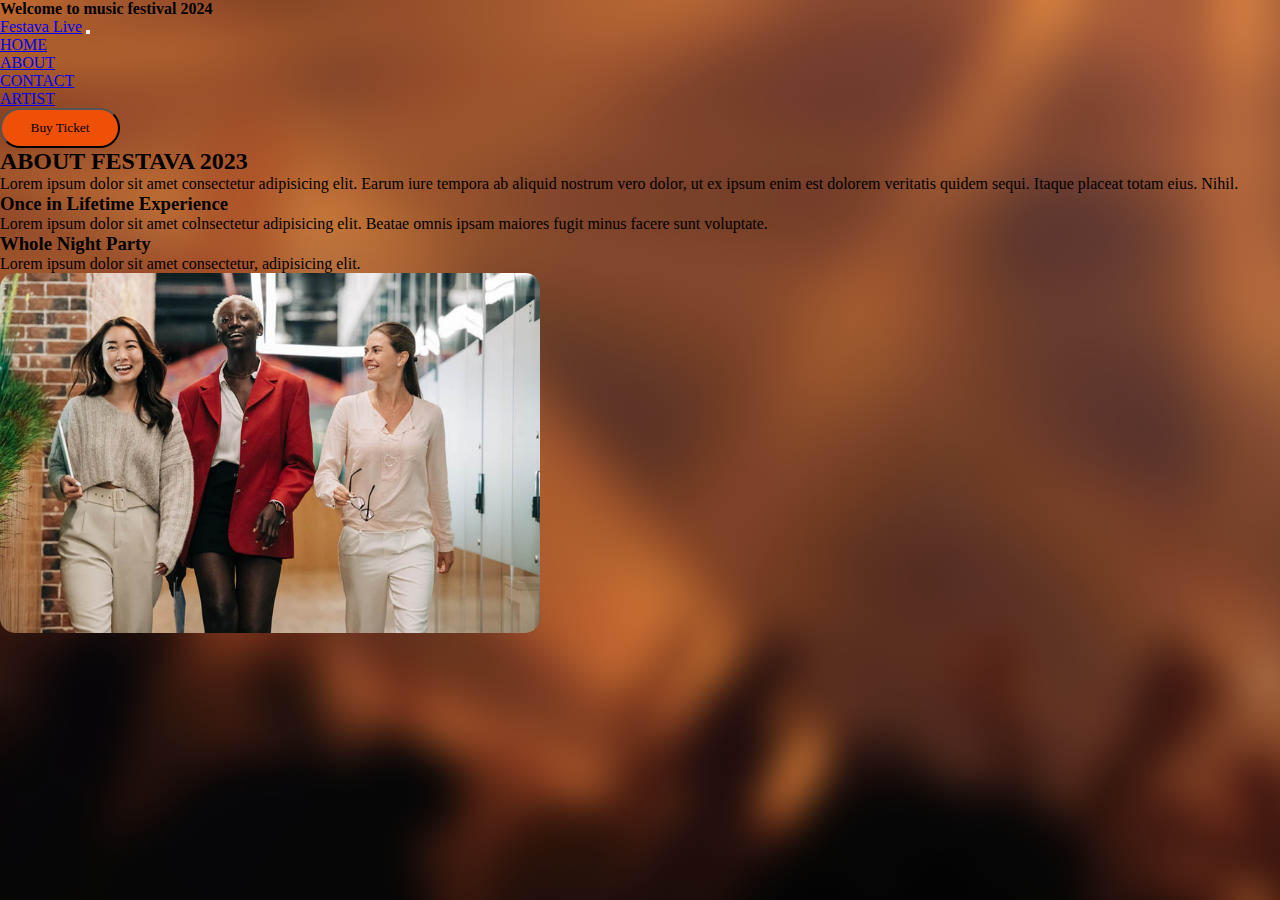
==== Files/about.html @ 91c8f696 "first commit" ====
<!DOCTYPE html>
<html lang="en">
<head>
    <meta charset="UTF-8">
    <meta name="viewport" content="width=device-width, initial-scale=1.0">
    <title>Festava Live</title>
<link rel="stylesheet" href="../style.css">
    <link rel="stylesheet" href="Files/about.html">
    <link rel="ABOUT" href="About.html">
    <link rel="INDEX" href="index.html">
    <link rel="ARTIST" href="About.html">
    <link rel="stylesheet" href="https://cdnjs.cloudflare.com/ajax/libs/font-awesome/6.5.2/css/all.min.css" integrity="sha512-SnH5WK+bZxgPHs44uWIX+LLJAJ9/2PkPKZ5QiAj6Ta86w+fsb2TkcmfRyVX3pBnMFcV7oQPJkl9QevSCWr3W6A==" crossorigin="anonymous" referrerpolicy="no-referrer" />
    <link href="https://cdn.jsdelivr.net/npm/bootstrap@5.0.2/dist/css/bootstrap.min.css" rel="stylesheet" integrity="sha384-EVSTQN3/azprG1Anm3QDgpJLIm9Nao0Yz1ztcQTwFspd3yD65VohhpuuCOmLASjC" crossorigin="anonymous">
</head>
<body style="background:url('../images/edward-unsplash-blur.jpg');">
  <header class="site-header sticky-top">
    <div  class="navbar navbar-dark bg-warning col-12 col-12 col-12 d-flex flex-wrap" id="welcome">
      <p class="d-flex me-4 mb-0">
        <i  style="color: #ee5007;" class="fa-regular fa-user"></i>
        <strong class="ms-5 text-dark">Welcome to music festival 2024</strong>
      </p>
       </div>
</div>
  <div>
  <nav class="navbar navbar-expand-lg navbar-light bg-dark ">
    <div class="container-fluid" class="nav_text">
      <a class="navbar-brand text-white ms-5 " href="#" >Festava Live</a>
      <button class="navbar-toggler" type="button" data-bs-toggle="collapse" data-bs-target="#navbarNav" aria-controls="navbarNav" aria-expanded="false" aria-label="Toggle navigation">
        <span class="navbar-toggler-icon" style="background-color: #ee5007;"></span>
      </button>
      <div class="collapse navbar-collapse" id="navbarNav">
        <ul class="navbar-nav mx-auto">
          <li class="nav-item">
            <a class="nav-link text-white ms-5" href="../index.html">HOME</a>
          </li>
          <li class="nav-item">
            <a class="nav-link text-white ms-5" href="#">ABOUT</a>
          </li>
        
          <li class="nav-item">
            <a class="nav-link text-white ms-5" href="contact.html">CONTACT</a>
          </li>
          <li class="nav-item">
            <a class="nav-link text-white ms-5" href="artist.html">ARTIST</a>
          </li>
        </ul>
        </ul>
        <button  style="background-color: #ee5007; padding: 10px; border-radius: 25px; width: 120px;" type="button" class="btn  text-white px-auto pt-2.5 pb-2.5 py-2.5 d-none d-md-block">Buy Ticket</button>
      </div>
    </div>
  </nav>
</div>
</header>


  <section>
    
      <div class="row justify-content-center mt-5">
        <div class="col-lg-5 col-12 " >
          <div class="text-wrap text-light ">
            <h2 class="mb-4">ABOUT FESTAVA 2023</h2>
            <P>Lorem ipsum dolor sit amet consectetur adipisicing elit. Earum iure tempora ab aliquid nostrum vero dolor, ut ex ipsum enim est dolorem veritatis quidem sequi. Itaque placeat totam eius. Nihil.</P>
             <h3>Once in Lifetime Experience</h3>
             <p>Lorem ipsum dolor sit amet colnsectetur adipisicing elit. Beatae omnis ipsam maiores fugit minus facere sunt voluptate. </p>
             <h3>Whole Night Party</h3>
             <p>Lorem ipsum dolor sit amet consectetur, adipisicing elit.</p>
            </div>
        </div>
        <div class="col-lg-5 col-12 gap-5">
          <div class="image-wrap">
            <img  class="img-fluid"  src="../images/pexels-alexander-suhorucov-6457579.jpg" alt="" style="height: 360px; border-radius: 15px;">
          </div>
        </div>
      </div>
    </div>

  </section>
  
        </div>
      </div>
    </div>
</div>

     <script src="https://cdn.jsdelivr.net/npm/bootstrap@5.0.2/dist/js/bootstrap.bundle.min.js" integrity="sha384-MrcW6ZMFYlzcLA8Nl+NtUVF0sA7MsXsP1UyJoMp4YLEuNSfAP+JcXn/tWtIaxVXM" crossorigin="anonymous"></script>
</body>
</html>
---- style.css ----
*{
    padding: 0;
    margin: 0;
    
    font-family: Cambria, Cochin, Georgia, Times, 'Times New Roman', serif;
    font: optical sizing 15px;;
  
}

.background-video{
    position: absolute;
    right: 0;
    bottom: 0;
    min-width: 100%;
    min-height: 100%;
    width:auto ;
    height: auto;
    z-index: -1;
    
}
.social-icon-link{
    text-decoration: none;


}
.custombutton{
    background-color: #ee5007;
    width: 150px;
    padding: 15px;
    border-radius: 25px;
    color: white;
    border-color: #ee5007;
}
.fontsize{
font-weight: bolder;}

.indexposition1{
    position: absolute;
    top: 40%;
}

.social-icon-item{
    letter-spacing: 10px;
    font-size: 30px;
    list-style-type: none;

}
    .contact-form{
    padding: 40px;
   border-radius: 40px;
}
.backgroundcolor{
}
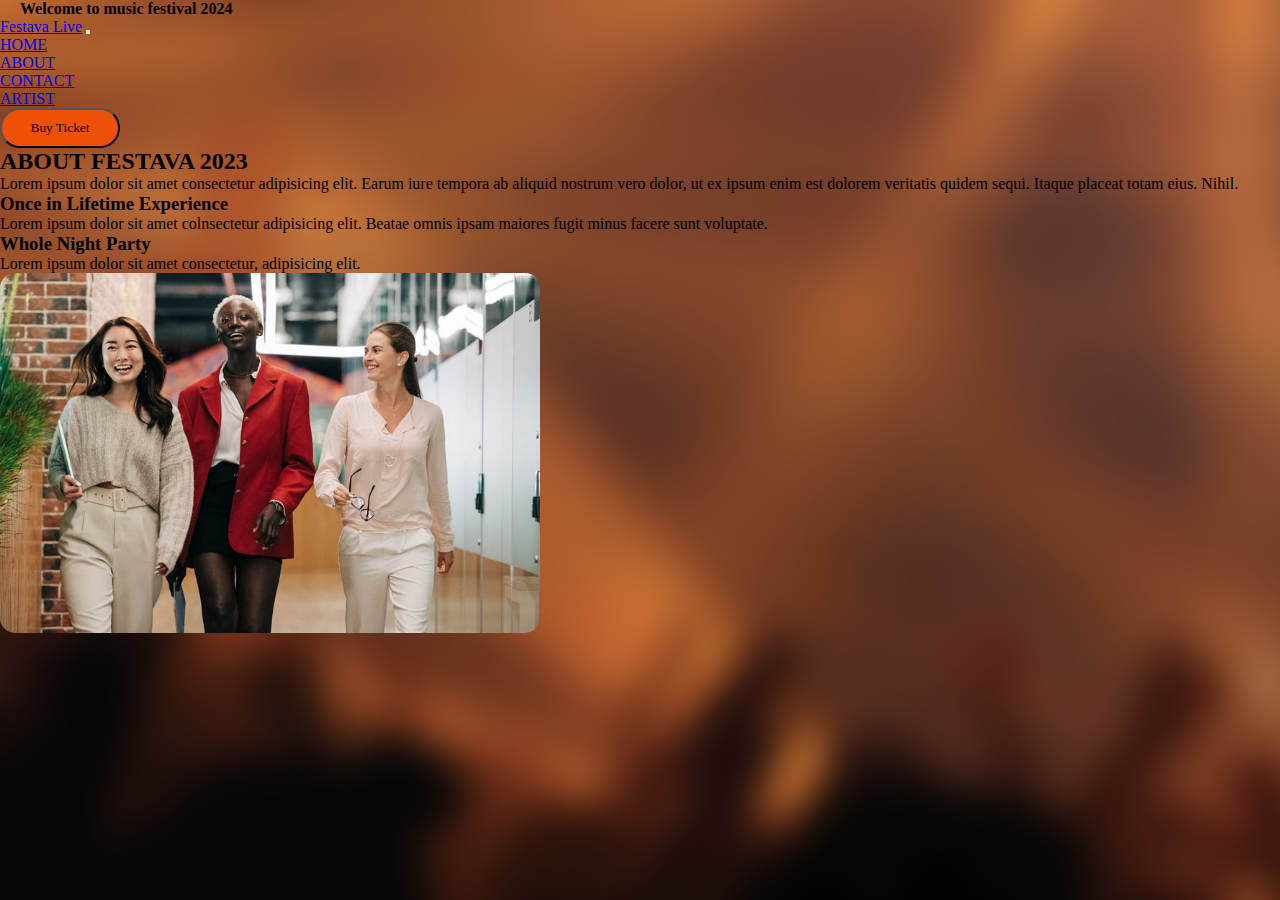
==== commit f1278375: "changes" ====
--- a/Files/about.html
+++ b/Files/about.html
@@ -16,7 +16,7 @@
   <header class="site-header sticky-top">
     <div  class="navbar navbar-dark bg-warning col-12 col-12 col-12 d-flex flex-wrap" id="welcome">
       <p class="d-flex me-4 mb-0">
-        <i  style="color: #ee5007;" class="fa-regular fa-user"></i>
+        <i  style="color: #ee5007; margin-left: 20px;" class="fa-regular fa-user"></i>
         <strong class="ms-5 text-dark">Welcome to music festival 2024</strong>
       </p>
        </div>
